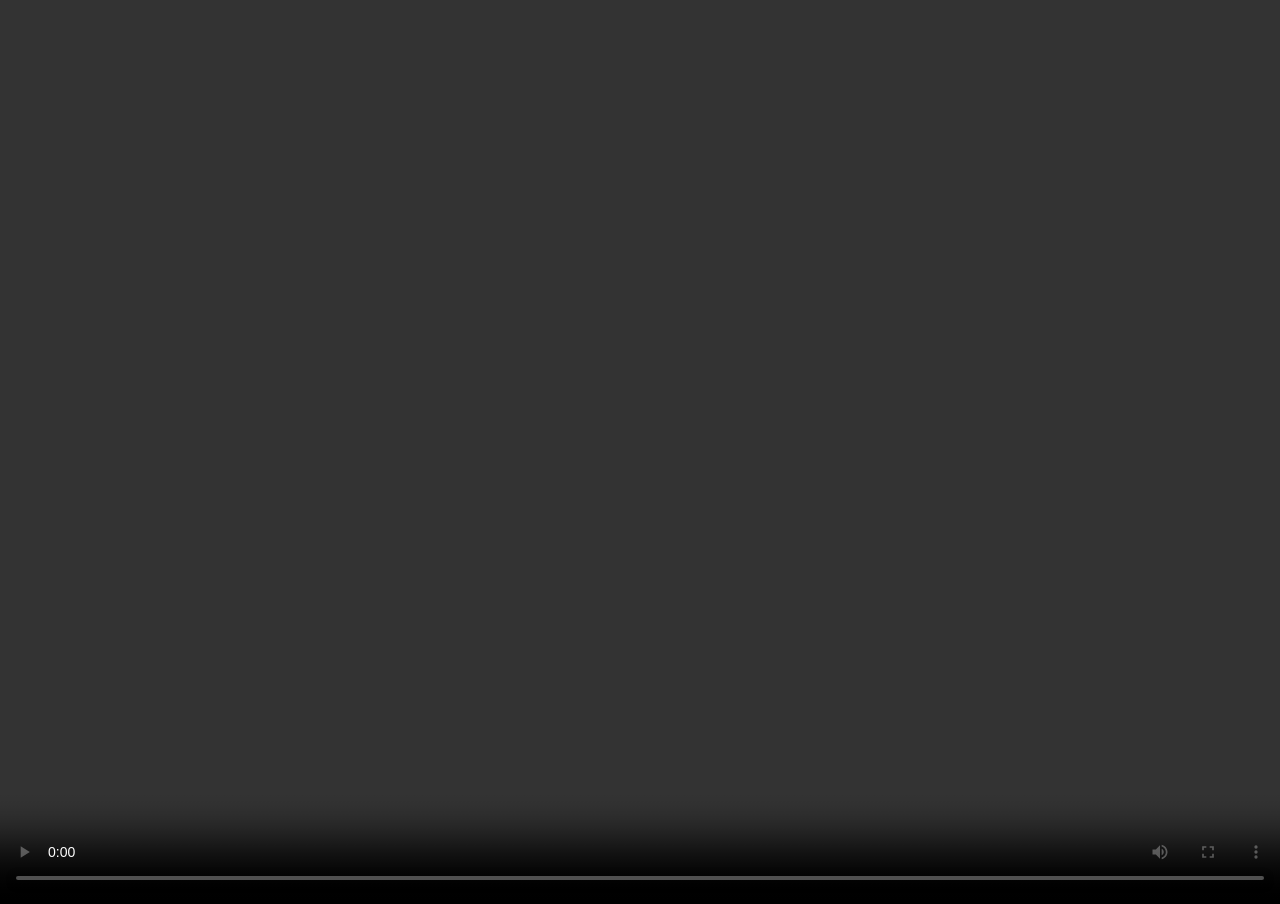
==== app/web/preview.html @ a1837c9d "init: live clip analyzer" ====
<!DOCTYPE html>
<html lang="zh-CN">
<head>
  <meta charset="UTF-8" />
  <meta name="viewport" content="width=device-width, initial-scale=1.0" />
  <title>视频预览</title>
  <style>
    body { margin: 0; background: #000; color: #eee; font-family: "Microsoft YaHei", sans-serif; }
    video { width: 100vw; height: 100vh; background: #000; }
    .hint { position: fixed; left: 10px; top: 10px; background: rgba(0,0,0,.55); padding: 4px 10px; border-radius: 6px; font-size: 13px; }
  </style>
</head>
<body>
  <div class="hint" id="hint">加载中…</div>
  <video id="video" controls autoplay></video>
  <script>
    (function () {
      const params = new URLSearchParams(location.search);
      const task = params.get("task");
      const t = Number(params.get("t") || 0);
      const video = document.getElementById("video");
      const hint = document.getElementById("hint");
      if (!task) {
        hint.textContent = "缺少 task 参数";
        return;
      }
      video.src = `/api/tasks/${task}/video`;
      video.addEventListener("loadedmetadata", () => {
        try { video.currentTime = t; } catch (e) { /* ignore */ }
        hint.textContent = `任务 ${task} · 已尝试跳转到 ${t} 秒`;
        video.play().catch(() => {});
      });
      video.addEventListener("error", () => { hint.textContent = "视频加载失败"; });
    })();
  </script>
</body>
</html>
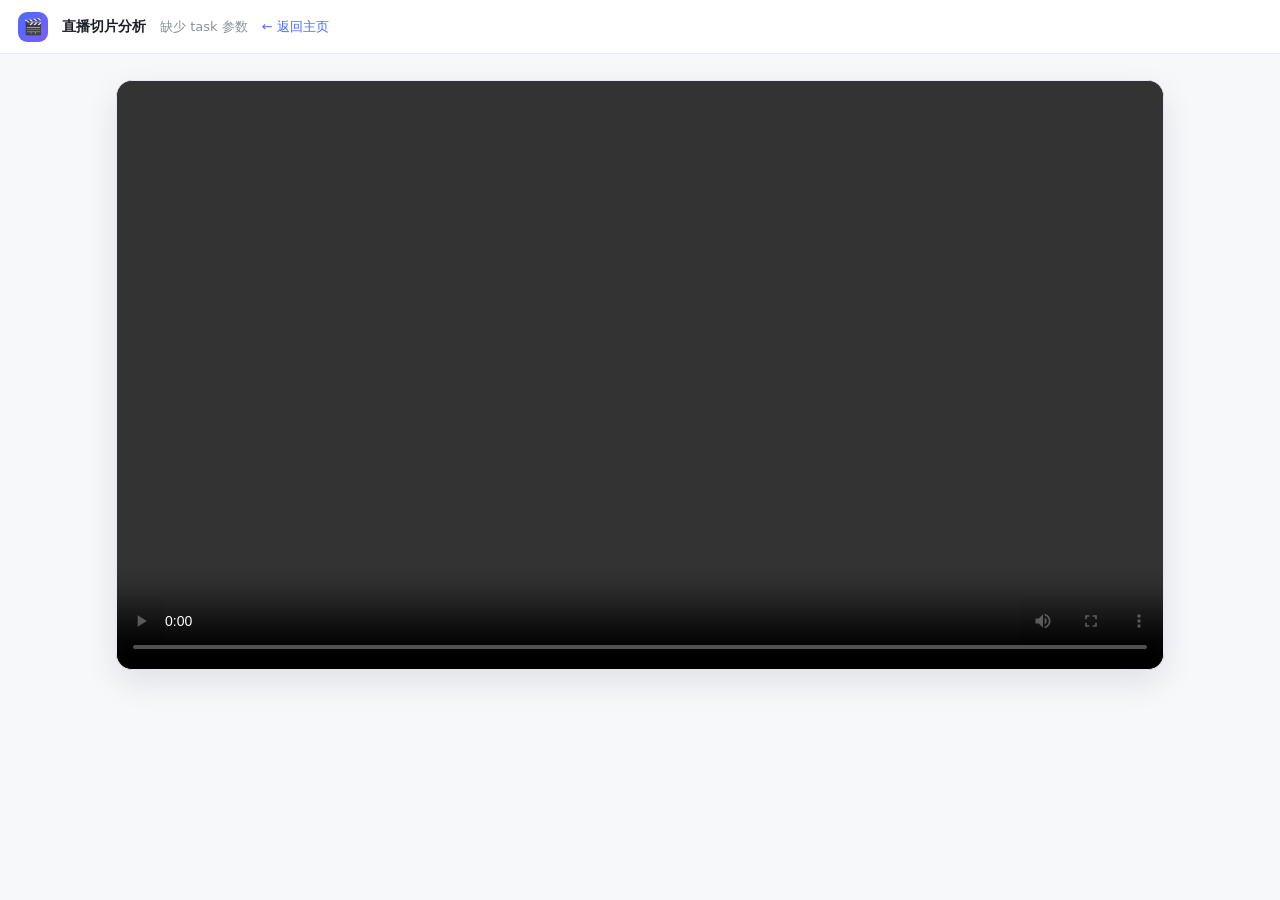
==== commit c98c158d: "release: v0.2.0 DeepSeek UI and clip export" ====
--- a/app/web/preview.html
+++ b/app/web/preview.html
@@ -3,16 +3,50 @@
 <head>
   <meta charset="UTF-8" />
   <meta name="viewport" content="width=device-width, initial-scale=1.0" />
-  <title>视频预览</title>
+  <title>视频预览 · Live Clip Analyzer</title>
   <style>
-    body { margin: 0; background: #000; color: #eee; font-family: "Microsoft YaHei", sans-serif; }
-    video { width: 100vw; height: 100vh; background: #000; }
-    .hint { position: fixed; left: 10px; top: 10px; background: rgba(0,0,0,.55); padding: 4px 10px; border-radius: 6px; font-size: 13px; }
+    :root {
+      --bg: #f7f8fa; --surface: #ffffff; --border: #e7e9f0;
+      --text: #1a1d26; --muted: #8a919f; --primary: #4d6bfe;
+    }
+    * { box-sizing: border-box; }
+    body {
+      margin: 0; min-height: 100vh; background: var(--bg); color: var(--text);
+      font-family: Inter, "PingFang SC", "Microsoft YaHei", system-ui, sans-serif;
+    }
+    .topbar {
+      height: 54px; background: var(--surface); border-bottom: 1px solid var(--border);
+      display: flex; align-items: center; gap: 14px; padding: 0 18px;
+    }
+    .topbar .logo {
+      width: 30px; height: 30px; border-radius: 9px;
+      background: linear-gradient(135deg, #4d6bfe, #7b5cff);
+      display: flex; align-items: center; justify-content: center; font-size: 16px;
+    }
+    .topbar b { font-size: 14px; }
+    .topbar a { color: var(--primary); text-decoration: none; font-size: 13px; }
+    .topbar a:hover { text-decoration: underline; }
+    .wrap { max-width: 1080px; margin: 26px auto 40px; padding: 0 16px; }
+    .hint {
+      background: #eef2ff; color: var(--primary); border-radius: 10px;
+      padding: 8px 12px; font-size: 13px; margin-bottom: 14px;
+    }
+    video {
+      width: 100%; aspect-ratio: 16 / 9; background: #000; border-radius: 16px;
+      border: 1px solid var(--border); box-shadow: 0 12px 32px rgba(16,24,40,.10);
+    }
   </style>
 </head>
 <body>
-  <div class="hint" id="hint">加载中…</div>
-  <video id="video" controls autoplay></video>
+  <div class="topbar">
+    <span class="logo">🎬</span>
+    <b>直播切片分析</b>
+    <span style="color:#8a919f;font-size:13px" id="hint">加载中…</span>
+    <a href="/">← 返回主页</a>
+  </div>
+  <main class="wrap">
+    <video id="video" controls autoplay></video>
+  </main>
   <script>
     (function () {
       const params = new URLSearchParams(location.search);
@@ -27,7 +61,7 @@
       video.src = `/api/tasks/${task}/video`;
       video.addEventListener("loadedmetadata", () => {
         try { video.currentTime = t; } catch (e) { /* ignore */ }
-        hint.textContent = `任务 ${task} · 已尝试跳转到 ${t} 秒`;
+        hint.textContent = `任务 ${task} · 已跳转到 ${t} 秒`;
         video.play().catch(() => {});
       });
       video.addEventListener("error", () => { hint.textContent = "视频加载失败"; });
